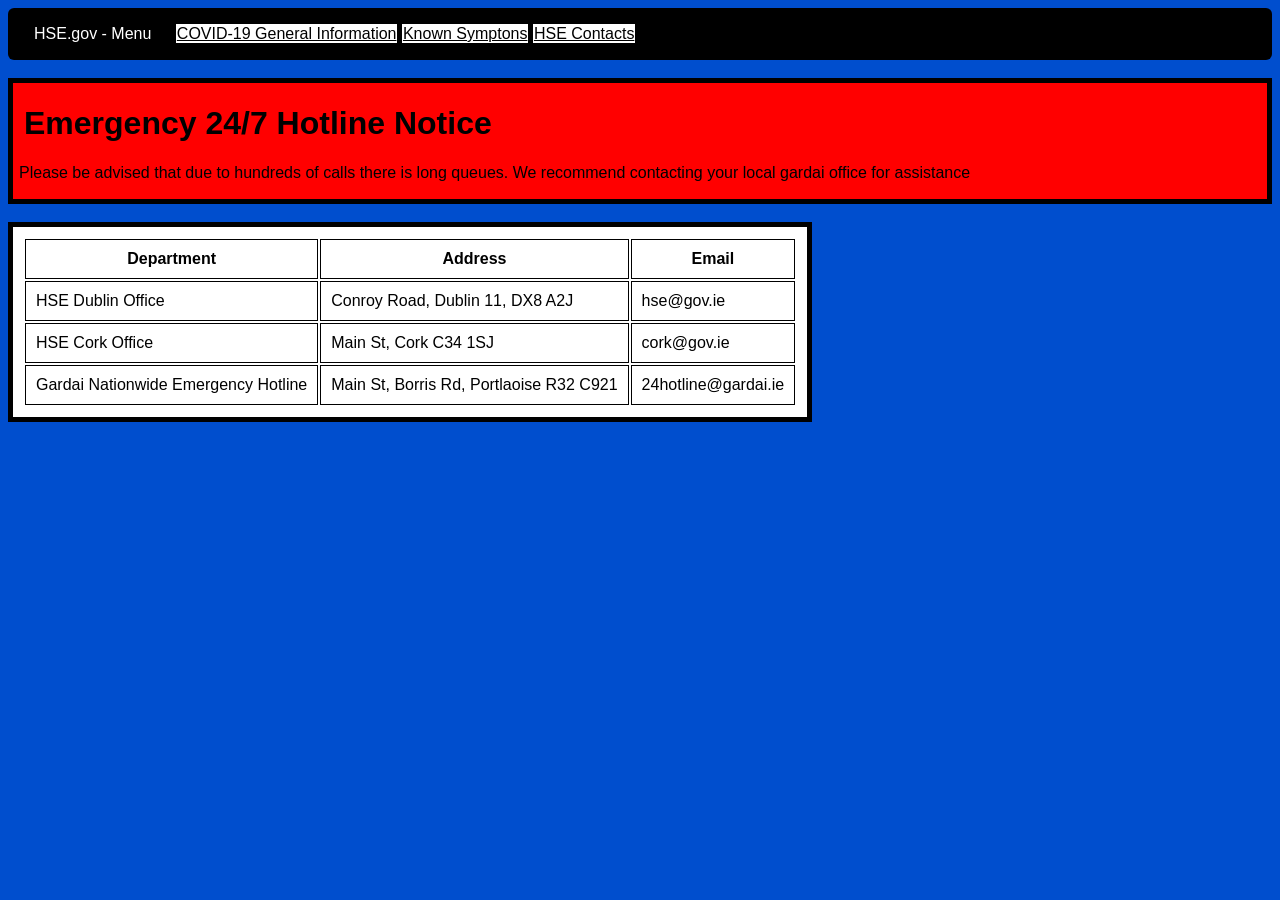
==== hse.html @ 0b1aef3b "push changes v0v1" ====
<!DOCTYPE html>
<html lang="en">
<head>
    <meta charset="UTF-8">
    <meta name="viewport" content="width=device-width, initial-scale=1.0">
    <link rel="stylesheet", type="text/css", href="/assets/style.css">
    <link rel="stylesheet" type="text/css" href="/assets/globals.css">
    <title>COVID19 - HSE</title>
    <script src="/assets/index.js"></script>
</head>
<body>
    <div class="navbar">
        <ul class="menu">
            <p>HSE.gov - Menu </p>
            <a href="index.html">COVID-19 General Information</a>
            <a href="symptons.html">Known Symptons</a>
            <a href="hse.html">HSE Contacts</a>
        </ul>
    </div>
    <br>
    <div class="emergency_alert">
        <h1>Emergency 24/7 Hotline Notice</h1>
        <p>Please be advised that due to hundreds of calls there is long queues. We recommend contacting your local gardai office for assistance</p>
    </div>

    <table class="hse-contacts">
        <br>
        <tr>
            <th>Department</th>
            <th>Address</th>
            <th>Email</th>
        </tr>
        <tr>
            <td>HSE Dublin Office</td>
            <td>Conroy Road, Dublin 11, DX8 A2J</td>
            <td>hse@gov.ie</td>
        </tr>
        <tr>
            <td>HSE Cork Office</td>
            <td>Main St, Cork C34 1SJ</td>
            <td>cork@gov.ie</td>
        </tr>
        <tr>
            <td>Gardai Nationwide Emergency Hotline</td>
            <td>Main St, Borris Rd, Portlaoise R32 C921</td>
            <td>24hotline@gardai.ie</td>
        </tr>
    </table>

</body>
---- assets/style.css ----
/* for top image */

.menu a, .menu p {
    display: inline;
}

.emergency_alert { 
    background-color: red;
    padding: 1px;
    border-color: black;
    border-width: 5px;
    border-style: solid;
}

.emergency_alert h1, h2, h3, h4, h5, p { 
    padding-left: 10px;
}


.upperbox {
    background-color: yellow;
    padding: 12px;
}

#h1-title {
    -webkit-text-fill-color: red;
}

.general_info {
    background-color: grey;
    padding: 1px;
    border-radius: 6px;
    border-color: white;
}

.general_info h1, p  {
    padding-left: 10px;
}

.hse-contacts {
    background-color: white;
    padding: 10px;
    border-color: black;
    border-style: solid;
    border-width: 5px;
}

/*table data */

th, td {
    border-width: 1px;
    border-color: black;
    border-style: solid;
    padding: 10px;
}
---- assets/globals.css ----
:root {
    font-family: Arial, Helvetica, sans-serif;
    background-color: #004ece;
}

h1 {
    padding-left: 5px;
}

p {
    padding-left: 5px;
}

.navbar {
    background-color: black;
    padding: 1px;
    border-radius: 6px;
    border-color: white;
}

.navbar a {
    color: black;
    background-color: white;
    padding: 1px;
}

.navbar p {
    color: white;
    margin-left: -20px;
    padding-right: 20px;
}

/* links */
a { 
    color: white
}
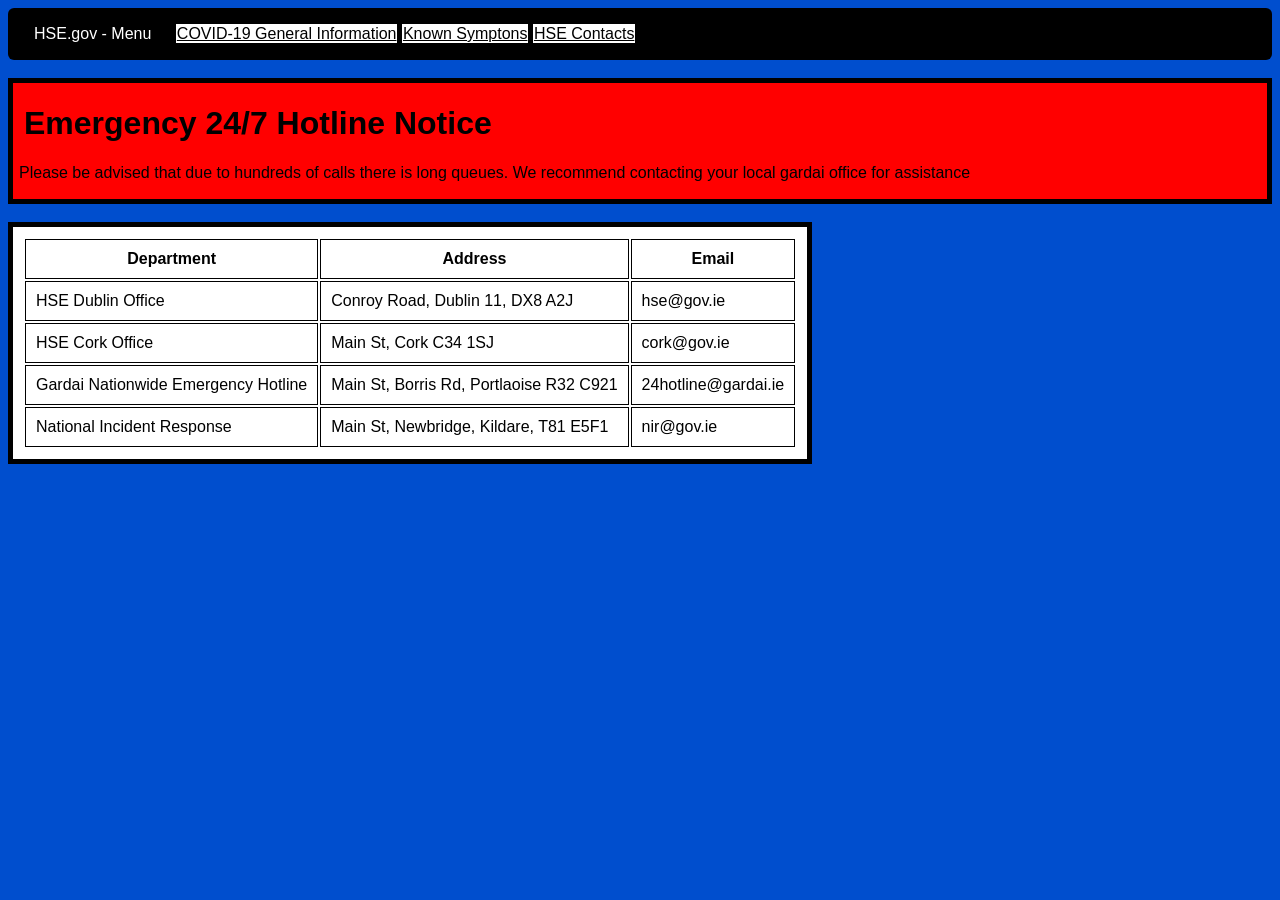
==== commit 0b368ca9: "push changes to main" ====
--- a/hse.html
+++ b/hse.html
@@ -45,6 +45,11 @@
             <td>Main St, Borris Rd, Portlaoise R32 C921</td>
             <td>24hotline@gardai.ie</td>
         </tr>
+        <tr>
+            <td>National Incident Response</td>
+            <td>Main St, Newbridge, Kildare, T81 E5F1</td>
+            <td>nir@gov.ie</td>
+        </tr>
     </table>
 
 </body>
--- a/assets/style.css
+++ b/assets/style.css
@@ -38,6 +38,11 @@
     padding-left: 10px;
 }
 
+.general_info img {
+    padding-left: 10px;
+    padding-bottom: 10px;
+}
+
 .hse-contacts {
     background-color: white;
     padding: 10px;
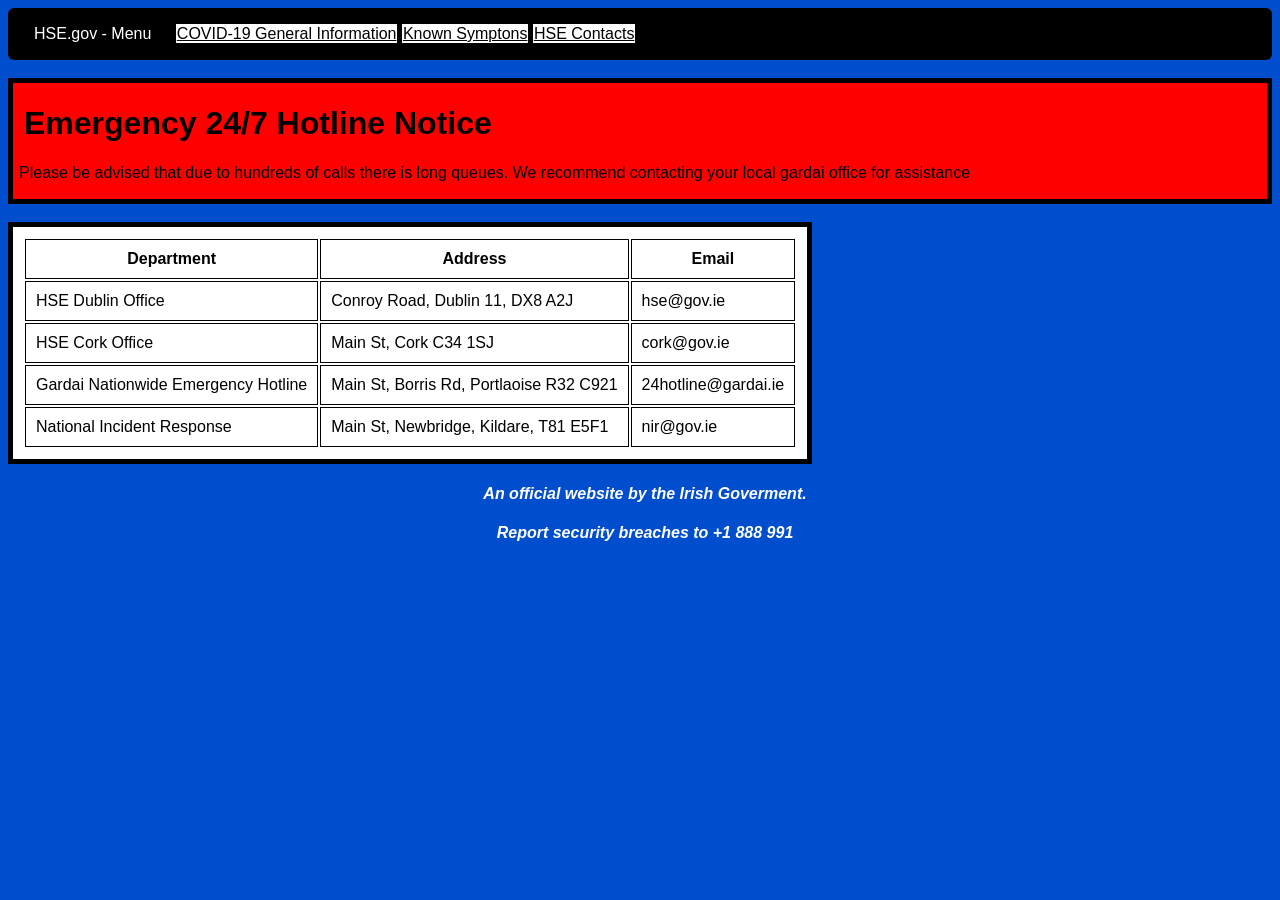
==== commit 36230820: "push all changes" ====
--- a/hse.html
+++ b/hse.html
@@ -52,4 +52,11 @@
         </tr>
     </table>
 
+    <h4 class="footer">
+        An official website by the Irish Goverment.
+    </h4>
+    <h4 class="footer">
+        Report security breaches to +1 888 991
+    </h4>
+    
 </body>
--- a/assets/style.css
+++ b/assets/style.css
@@ -58,4 +58,10 @@
     border-color: black;
     border-style: solid;
     padding: 10px;
+}
+
+.footer {
+    color:white;
+    font-style: italic;
+    text-align: center;
 }
